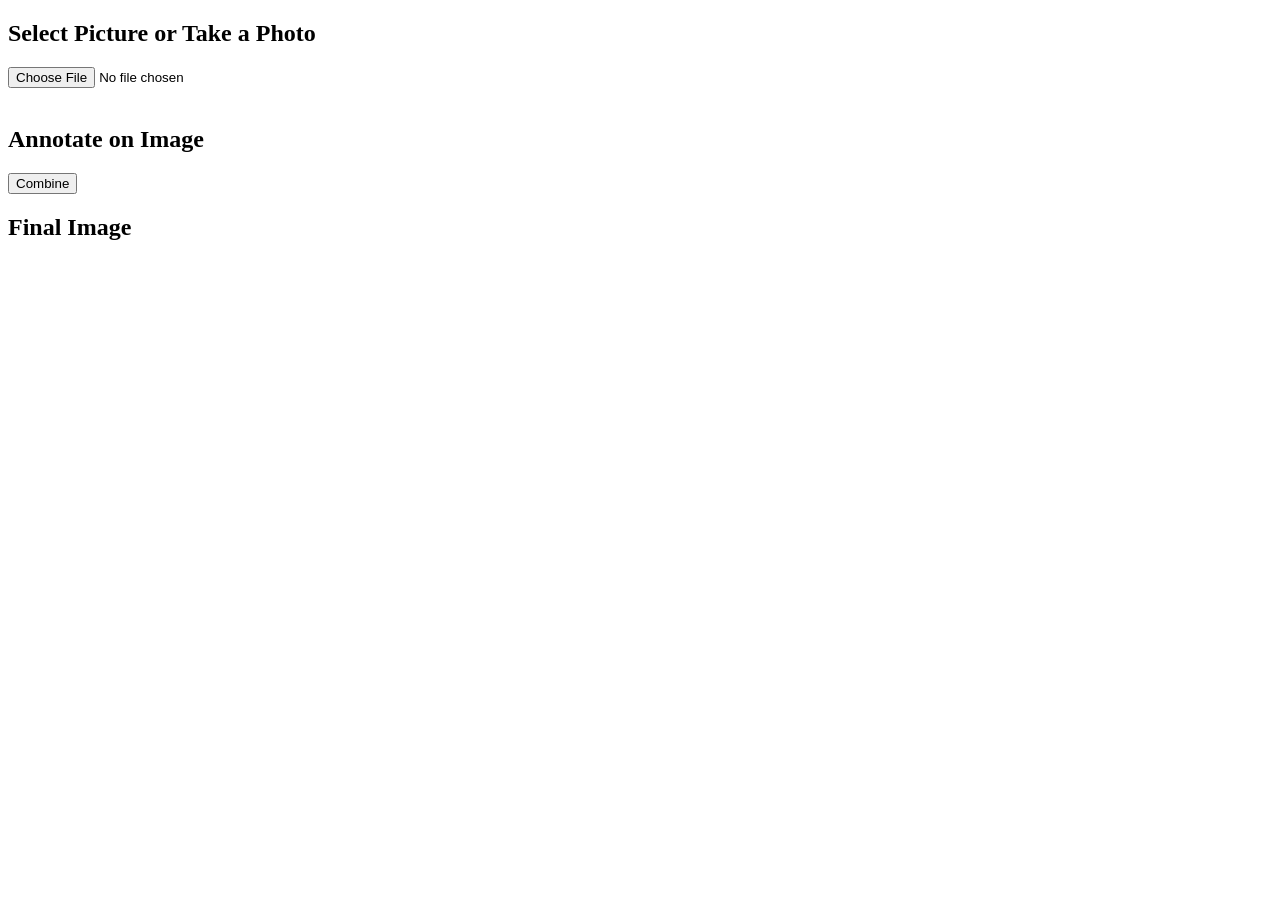
==== iteration.html @ 0d9ad46e "Added Image Resizing to iteration.html" ====
<!DOCTYPE html>
<html lang="en">
<head>
    <meta charset="UTF-8">
    <title>Title</title>
    <script src="js/jquery-1.9.1.min.js"></script>
    <script src="js/ImageResizer.js"></script>
    <style>

        .outsideWrapper{

        }
        .insideWrapper{

            position:relative;
        }
        .coveredImage{

            position:absolute;
            top:0px;
            left:0px;
            z-index:1;
        }
        .coveringCanvas{
            position:relative;
            z-index:20;
        }

        </style>
</head>
<body>
<h1>Hi</h1>



<script>

    $(function() {
        createLayout();
        bindEvents();
    })


    function createLayout() {
        var aHTML = [];
        aHTML.push(	'<h2>Select Picture or Take a Photo</h2>' +
            '<div>' +
            '<input accept="image/*" id="takePictureInput" type="file" />' +
            '</div>' +
            '<div id="imageContainer" >' +
            '<img id="yourImageSmall" alt="" />' +
            '</div>' +
            '<div class="outsideWrapper">' +
            '<div class="insideWrapper" id ="insideWrapper">' +
            '<img id="loadedImage" class="coveredImage">' +
            '</div>' +
            '</div>' +


            '<h2>Annotate on Image</h2>' +
            '<div id="annotationDrawingTools"></div>' +
            '<div id="myAnnotation"></div>' +
            '<button id="combineButton">Combine</button>' +
            '<h2>Final Image</h2>' +
            '<div id="myAnnotationResult"></div>');

        $('body').html(aHTML.join(''));
    }

    function doTheMagic(dataURL) {

        var imageObj = new Image();
        imageObj.onload = function() {

            $('#loadedImage').attr('src', dataURL);

            $("#coverCanvas").remove(); // replace the canvas if it exists ...

            var canvas = $("<canvas id='coverCanvas'>")
                .attr({
                    width: imageObj.width,
                    height: imageObj.height
                })
                .addClass('coveringCanvas');

            $('#insideWrapper').append(canvas);

        }
        imageObj.src = dataURL;
    }

    function bindEvents() {
        $('body').on("change", "#takePictureInput", function(event){
            var f = event.target.files[0];
    //        resetFields();

            // Only process image files.
            if(!f.type.match('image.*')) {

            }
            else {

                var resizer = new ImageResizer({
                    maxWidth: 1024,
                    quality: 0.90,
                    //timeout: 5000,
                    debug : true
                });
                resizer.handleFileSelection(f, doTheMagic);
            }
        });
    }

</script>

</body>
</html>
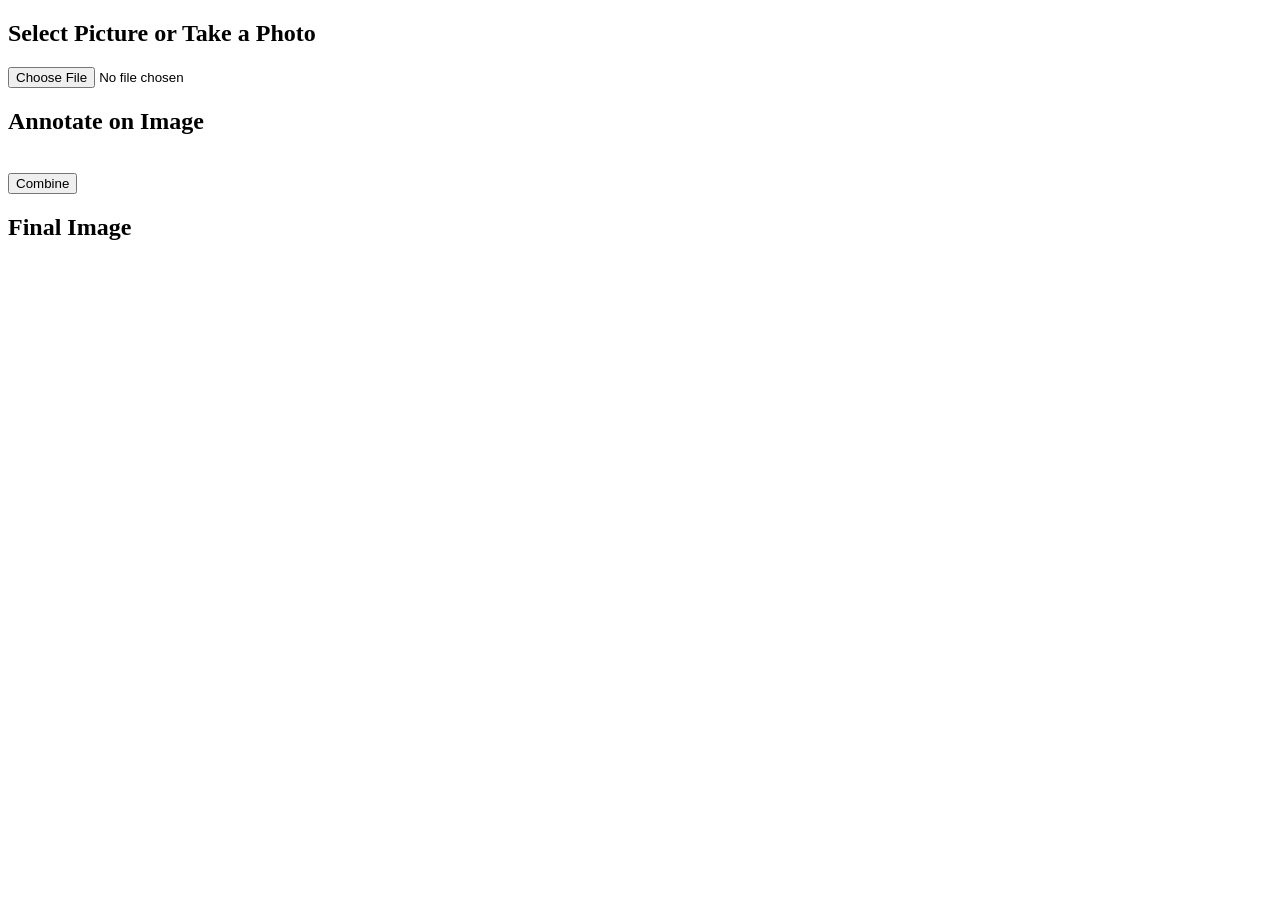
==== commit 21639e52: "Added abilityto change colour and size of line plus a reset link" ====
--- a/iteration.html
+++ b/iteration.html
@@ -4,7 +4,9 @@
     <meta charset="UTF-8">
     <title>Title</title>
     <script src="js/jquery-1.9.1.min.js"></script>
+    <script src="js/RequestAnimationFrame.js"></script>
     <script src="js/ImageResizer.js"></script>
+    <script src="js/lineDrawing.js"></script>
     <style>
 
         .outsideWrapper{
@@ -35,10 +37,12 @@
 
 <script>
 
+    var lineDrawing = new LineDrawing({strokeStyle: "#de000e",lineWidth: 5});
+
     $(function() {
         createLayout();
         bindEvents();
-    })
+    });
 
 
     function createLayout() {
@@ -47,6 +51,8 @@
             '<div>' +
             '<input accept="image/*" id="takePictureInput" type="file" />' +
             '</div>' +
+            '<h2>Annotate on Image</h2>' +
+            '<div id="annotationDrawingTools"></div>' +
             '<div id="imageContainer" >' +
             '<img id="yourImageSmall" alt="" />' +
             '</div>' +
@@ -56,18 +62,42 @@
             '</div>' +
             '</div>' +
 
-
-            '<h2>Annotate on Image</h2>' +
-            '<div id="annotationDrawingTools"></div>' +
-            '<div id="myAnnotation"></div>' +
             '<button id="combineButton">Combine</button>' +
             '<h2>Final Image</h2>' +
             '<div id="myAnnotationResult"></div>');
 
         $('body').html(aHTML.join(''));
+
+        $.each(['#000', '#fff', '#ffff00',"#de000e"], function() {
+            $('#annotationDrawingTools').append("<a href='#annotationdrawing' data-color='" + this + "' style='background: " + this + "; width: 20px; display:inline-block; text-decoration: none;'>&nbsp;</a> ");
+
+        });
+        $.each([1, 3, 6, 9, 12], function() {
+            $('#annotationDrawingTools').append("<a href='#annotationdrawing' data-size='" + this + "' style='font-weight: bold; background: #ccc; text-align: center; text-decoration: none;'>" + this + "</a> ");
+        });
+
+        $('#annotationDrawingTools').hide();
+
+        $('#annotationDrawingTools a[data-color]').on("click",  function(event) {
+            var color = $(event.target).data('color');
+            lineDrawing.setColor(color);
+        });
+
+        $('#annotationDrawingTools a[data-size]').on("click",  function(event) {
+            var size = $(event.target).data('size');
+            lineDrawing.setLineWidth(size);
+        });
+
+        $('#annotationDrawingTools').append("<a href='#annotationdrawing' id='resetCanvas'>Reset</a> ");
+
+            $("#resetCanvas").on("click",  function(event) {
+            lineDrawing.clearCanvas();
+        });
+
+
     }
 
-    function doTheMagic(dataURL) {
+    function drawCoverCanvas(dataURL) {
 
         var imageObj = new Image();
         imageObj.onload = function() {
@@ -75,6 +105,7 @@
             $('#loadedImage').attr('src', dataURL);
 
             $("#coverCanvas").remove(); // replace the canvas if it exists ...
+            $('#combineCanvas').remove();
 
             var canvas = $("<canvas id='coverCanvas'>")
                 .attr({
@@ -85,7 +116,10 @@
 
             $('#insideWrapper').append(canvas);
 
-        }
+            lineDrawing.attachToCanvas(canvas.get(0));
+
+            $('#annotationDrawingTools').show();
+        };
         imageObj.src = dataURL;
     }
 
@@ -106,10 +140,38 @@
                     //timeout: 5000,
                     debug : true
                 });
-                resizer.handleFileSelection(f, doTheMagic);
+                resizer.handleFileSelection(f, drawCoverCanvas);
             }
         });
     }
+
+    $('body').on("click", "#combineButton", function(event) {
+
+        $("#combineCanvas").remove(); // replace the canvas if it exists ...
+
+        var imageObj = new Image();
+        imageObj.onload = function () {
+            var canvas = $("<canvas id='combineCanvas'>").attr({
+                width: imageObj.width,
+                height: imageObj.height
+            })[0];
+            var context = canvas.getContext("2d");
+
+            context.drawImage(imageObj, 0, 0);
+
+            var coverCanvas = $("#coverCanvas")[0];
+
+            context.drawImage(coverCanvas, 0, 0);
+
+
+            $('#myAnnotationResult').append(canvas);
+
+
+        };
+        imageObj.src = $('#loadedImage')[0].src;
+    });
+
+
 
 </script>
 
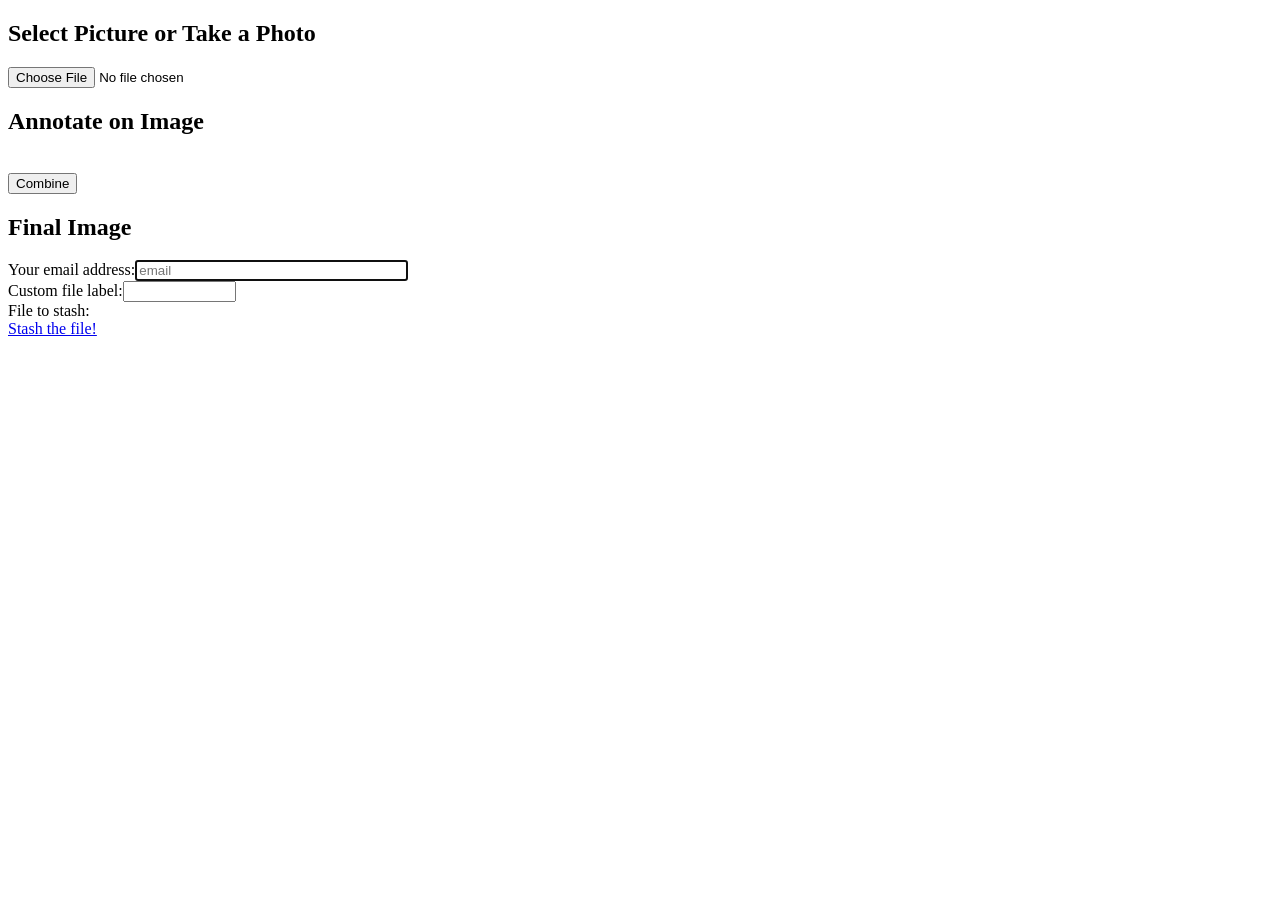
==== commit a67665ed: "added html 5 hack - add image to form to allow form submission" ====
--- a/iteration.html
+++ b/iteration.html
@@ -5,8 +5,8 @@
     <title>Title</title>
     <script src="js/jquery-1.9.1.min.js"></script>
     <script src="js/RequestAnimationFrame.js"></script>
-    <script src="js/ImageResizer.js"></script>
-    <script src="js/lineDrawing.js"></script>
+    <script src="js/ImageResizer.js?id=2"></script>
+    <script src="js/lineDrawing.js?id=2"></script>
     <style>
 
         .outsideWrapper{
@@ -16,7 +16,7 @@
 
             position:relative;
         }
-        .coveredImage{
+        #coveredCanvas{
 
             position:absolute;
             top:0px;
@@ -37,7 +37,7 @@
 
 <script>
 
-    var lineDrawing = new LineDrawing({strokeStyle: "#de000e",lineWidth: 5});
+    var lineDrawing = new LineDrawing({strokeStyle: "#de000e",lineWidth: 3});
 
     $(function() {
         createLayout();
@@ -52,19 +52,35 @@
             '<input accept="image/*" id="takePictureInput" type="file" />' +
             '</div>' +
             '<h2>Annotate on Image</h2>' +
-            '<div id="annotationDrawingTools"></div>' +
+            '<div id="annotationDrawingTools">' +
+            '<button id="clockwise">Rotate right</button>' +
+            '<button id="counterclockwise">Rotate left</button>' +
+            '</div>' +
             '<div id="imageContainer" >' +
             '<img id="yourImageSmall" alt="" />' +
             '</div>' +
             '<div class="outsideWrapper">' +
             '<div class="insideWrapper" id ="insideWrapper">' +
-            '<img id="loadedImage" class="coveredImage">' +
+     //       '<img id="loadedImage" class="coveredImage">' +
             '</div>' +
             '</div>' +
 
             '<button id="combineButton">Combine</button>' +
             '<h2>Final Image</h2>' +
-            '<div id="myAnnotationResult"></div>');
+            '<div id="myAnnotationResult"></div>'
+        );
+
+
+        aHTML.push(	' <form enctype="multipart/form-data" method="post" name="fileinfo">' +
+            ' <label>Your email address:</label>' +
+        '<input type="email" autocomplete="on" autofocus name="userid" placeholder="email" required size="32" maxlength="64" /><br />' +
+        '<label>Custom file label:</label>' +
+        '<input type="text" name="filelabel" size="12" maxlength="32" /><br />' +
+        '<label>File to stash:</label>' +
+        '</form>' +
+            '<div id="output"></div>'+
+        '<a href="javascript:sendForm()">Stash the file!</a>'
+        );
 
         $('body').html(aHTML.join(''));
 
@@ -72,7 +88,7 @@
             $('#annotationDrawingTools').append("<a href='#annotationdrawing' data-color='" + this + "' style='background: " + this + "; width: 20px; display:inline-block; text-decoration: none;'>&nbsp;</a> ");
 
         });
-        $.each([1, 3, 6, 9, 12], function() {
+        $.each([1, 3, 5], function() {
             $('#annotationDrawingTools').append("<a href='#annotationdrawing' data-size='" + this + "' style='font-weight: bold; background: #ccc; text-align: center; text-decoration: none;'>" + this + "</a> ");
         });
 
@@ -94,34 +110,71 @@
             lineDrawing.clearCanvas();
         });
 
-
-    }
-
-    function drawCoverCanvas(dataURL) {
-
-        var imageObj = new Image();
-        imageObj.onload = function() {
-
-            $('#loadedImage').attr('src', dataURL);
-
-            $("#coverCanvas").remove(); // replace the canvas if it exists ...
-            $('#combineCanvas').remove();
-
-            var canvas = $("<canvas id='coverCanvas'>")
-                .attr({
-                    width: imageObj.width,
-                    height: imageObj.height
-                })
-                .addClass('coveringCanvas');
-
-            $('#insideWrapper').append(canvas);
-
-            lineDrawing.attachToCanvas(canvas.get(0));
-
-            $('#annotationDrawingTools').show();
-        };
-        imageObj.src = dataURL;
-    }
+        $("#clockwise").click(function(){
+ //           angleInDegrees+=90 % 360;
+            drawRotated(90);
+        });
+
+        $("#counterclockwise").click(function(){
+//            if(angleInDegrees == 0)
+//                angleInDegrees = 270;
+//            else
+//                angleInDegrees-=90 % 360;
+            drawRotated(270);
+        });
+    }
+
+
+    function drawCanvases(canvas) {
+
+        $("#coveredCanvas").remove(); // replace the canvas if it exists ...
+        $("#coverCanvas").remove(); // replace the canvas if it exists ...
+        $('#combineCanvas').remove();
+
+        //'<img id="loadedImage" class="coveredImage">' +
+        canvas.id = "coveredCanvas";
+
+        $('#insideWrapper').append(canvas);
+
+        var coverCanvas = $("<canvas id='coverCanvas'>")
+            .attr({
+                width: canvas.width,
+                height: canvas.height
+            })
+            .addClass('coveringCanvas');
+
+        $('#insideWrapper').append(coverCanvas);
+
+        lineDrawing.attachToCanvas(coverCanvas.get(0));
+
+        $('#annotationDrawingTools').show();
+    }
+
+//    function drawCoverCanvas(dataURL) {
+//
+//        var imageObj = new Image();
+//        imageObj.onload = function() {
+//
+//            $('#loadedImage').attr('src', dataURL);
+//
+//            $("#coverCanvas").remove(); // replace the canvas if it exists ...
+//            $('#combineCanvas').remove();
+//
+//            var canvas = $("<canvas id='coverCanvas'>")
+//                .attr({
+//                    width: imageObj.width,
+//                    height: imageObj.height
+//                })
+//                .addClass('coveringCanvas');
+//
+//            $('#insideWrapper').append(canvas);
+//
+//            lineDrawing.attachToCanvas(canvas.get(0));
+//
+//            $('#annotationDrawingTools').show();
+//        };
+//        imageObj.src = dataURL;
+//    }
 
     function bindEvents() {
         $('body').on("change", "#takePictureInput", function(event){
@@ -133,6 +186,10 @@
 
             }
             else {
+
+                $("#combineCanvas").remove();
+                $("#coveredCanvas").remove();
+                $("#coverCanvas").remove();
 
                 var resizer = new ImageResizer({
                     maxWidth: 1024,
@@ -140,7 +197,7 @@
                     //timeout: 5000,
                     debug : true
                 });
-                resizer.handleFileSelection(f, drawCoverCanvas);
+                resizer.handleFileSelection(f, drawCanvases);
             }
         });
     }
@@ -149,28 +206,118 @@
 
         $("#combineCanvas").remove(); // replace the canvas if it exists ...
 
-        var imageObj = new Image();
-        imageObj.onload = function () {
-            var canvas = $("<canvas id='combineCanvas'>").attr({
-                width: imageObj.width,
-                height: imageObj.height
-            })[0];
-            var context = canvas.getContext("2d");
-
-            context.drawImage(imageObj, 0, 0);
-
-            var coverCanvas = $("#coverCanvas")[0];
-
-            context.drawImage(coverCanvas, 0, 0);
-
-
-            $('#myAnnotationResult').append(canvas);
-
-
+        var coveredCanvas = $("#coveredCanvas")[0];
+
+        var canvas = $("<canvas id='combineCanvas'>").attr({
+            width: coveredCanvas.width,
+            height: coveredCanvas.height
+        })[0];
+
+        var context = canvas.getContext("2d");
+
+        context.drawImage(coveredCanvas, 0, 0);
+
+        var coverCanvas = $("#coverCanvas")[0];
+
+        context.drawImage(coverCanvas, 0, 0);
+
+        $('#myAnnotationResult').append(canvas);
+
+    });
+
+    function drawRotated(degrees){
+       // if(canvas) document.body.removeChild(canvas);
+
+        canvas = document.createElement("canvas");
+        var ctx=canvas.getContext("2d");
+
+
+        var coveredCanvas = $("#coveredCanvas")[0];
+
+
+        if(degrees == 90 || degrees == 270) {
+            canvas.width = coveredCanvas.height;
+            canvas.height = coveredCanvas.width;
+        } else {
+            canvas.width = coveredCanvas.width;
+            canvas.height = coveredCanvas.height;
+        }
+
+        ctx.clearRect(0,0,canvas.width,canvas.height);
+        if(degrees == 90 || degrees == 270) {
+            ctx.translate(coveredCanvas.height/2,coveredCanvas.width/2);
+        } else {
+            ctx.translate(coveredCanvas.width/2,coveredCanvas.height/2);
+        }
+        ctx.rotate(degrees*Math.PI/180);
+        ctx.drawImage(coveredCanvas,-coveredCanvas.width/2,-coveredCanvas.height/2);
+
+        drawCanvases(canvas);
+
+       // document.body.appendChild(canvas);
+    }
+
+
+
+
+    function sendForm() {
+        var oOutput = document.getElementById("output");
+        var oData = new FormData(document.forms.namedItem("fileinfo"));
+
+        // oData.append("CustomField", "This is some extra data");
+
+        // oData.append("myfile", stylesblob);
+
+        var canvas = $('#combineCanvas')[0];
+        var durl = canvas.toDataURL('image/jpeg', 1.0);
+      // var dataURL = canvas.toDataURL('image/jpeg', 0.5);
+
+        var blob = dataURItoBlob(durl);
+        var fd = new FormData(document.forms[0]);
+        oData.append("canvasImage", blob);
+
+
+        var oReq = new XMLHttpRequest();
+        oReq.open("POST", "/styleStore", true);
+        oReq.onload = function(oEvent) {
+            if (oReq.status == 200) {
+                oOutput.innerHTML = "Uploaded!";
+            } else {
+                oOutput.innerHTML = "Error " + oReq.status + " occurred uploading your file.<br \/>";
+            }
         };
-        imageObj.src = $('#loadedImage')[0].src;
-    });
-
+
+        oReq.send(oData);
+    }
+
+
+    function dataURItoBlob(dataURI) {
+        // convert base64 to raw binary data held in a string
+        // convert base64/URLEncoded data component to raw binary data held in a string
+        var byteString;
+        if (dataURI.split(',')[0].indexOf('base64') >= 0)
+            byteString = atob(dataURI.split(',')[1]);
+        else
+            byteString = unescape(dataURI.split(',')[1]);
+
+        // separate out the mime component
+        var mimeString = dataURI.split(',')[0].split(':')[1].split(';')[0]
+
+        // write the bytes of the string to an ArrayBuffer
+        var ab = new ArrayBuffer(byteString.length);
+        var ia = new Uint8Array(ab);
+        for (var i = 0; i < byteString.length; i++) {
+            ia[i] = byteString.charCodeAt(i);
+        }
+
+        // write the ArrayBuffer to a blob, and you're done
+        // var bb = new BlobBuilder();
+        // bb.append(ab);
+        // return bb.getBlob(mimeString);
+
+        var bb = new Blob([ab], {type: mimeString});
+        return bb;
+    }
 
 
 </script>
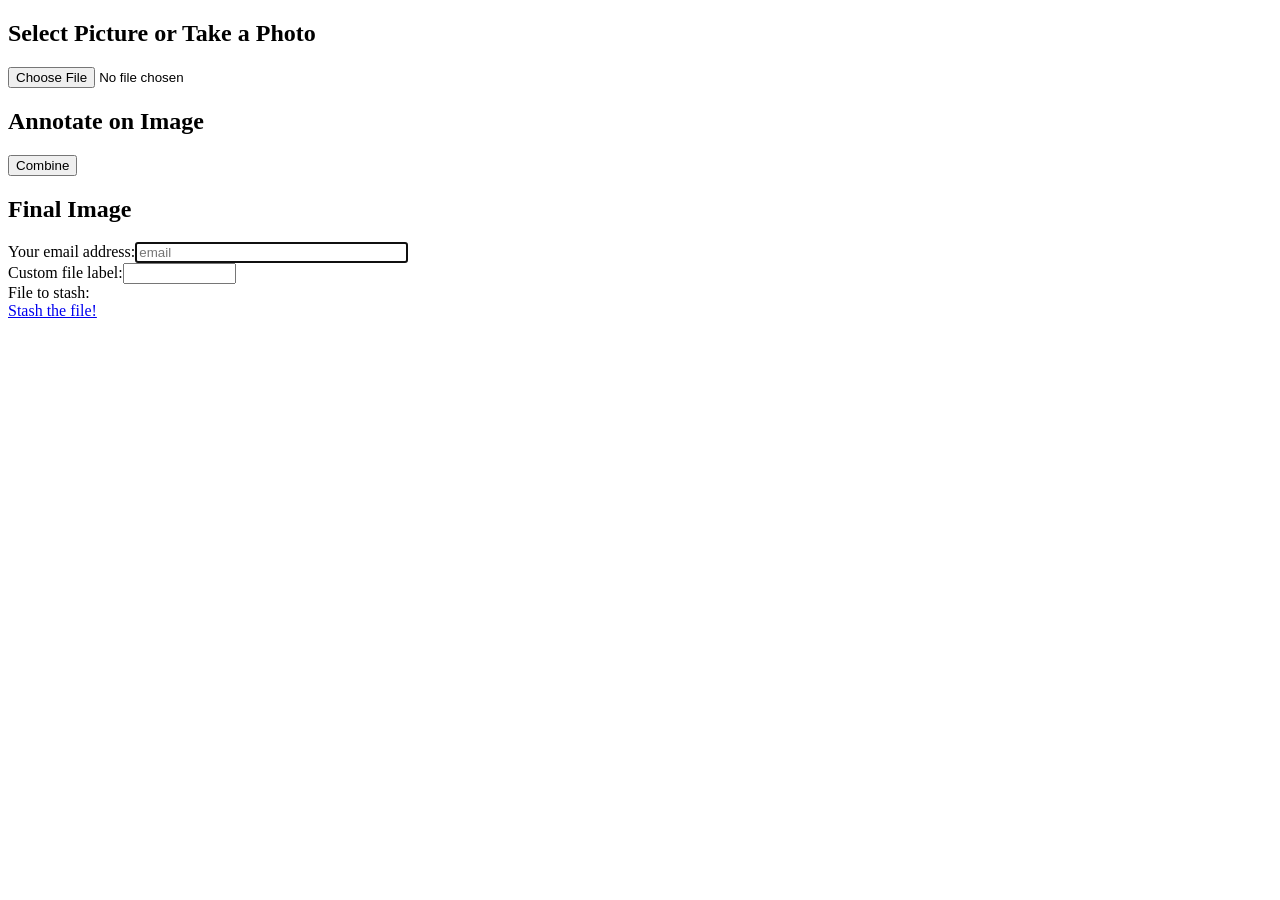
==== commit dc96ed32: "Refactored logic into Image Annotation Object" ====
--- a/iteration.html
+++ b/iteration.html
@@ -6,41 +6,32 @@
     <script src="js/jquery-1.9.1.min.js"></script>
     <script src="js/RequestAnimationFrame.js"></script>
     <script src="js/ImageResizer.js?id=2"></script>
-    <script src="js/lineDrawing.js?id=2"></script>
+    <script src="js/CanvasLineDrawing.js?id=2"></script>
+    <script src="js/ImageAnnotation.js?id=2"></script>
     <style>
 
-        .outsideWrapper{
 
-        }
-        .insideWrapper{
 
-            position:relative;
-        }
-        #coveredCanvas{
-
-            position:absolute;
-            top:0px;
-            left:0px;
-            z-index:1;
-        }
-        .coveringCanvas{
-            position:relative;
-            z-index:20;
-        }
 
         </style>
 </head>
 <body>
-<h1>Hi</h1>
 
 
 
 <script>
 
-    var lineDrawing = new LineDrawing({strokeStyle: "#de000e",lineWidth: 3});
+
+    var imageAnnotation;
+
+    //var lineDrawing = new LineDrawing({strokeStyle: "#de000e",lineWidth: 3});
 
     $(function() {
         createLayout();
+
+        imageAnnotation = new ImageAnnotation({strokeStyle: "#de000e",
+            lineWidth: 3,
+            imageAnnotationContainerId: "#annotationContainer"});
         bindEvents();
     });
 
@@ -52,18 +43,7 @@
             '<input accept="image/*" id="takePictureInput" type="file" />' +
             '</div>' +
             '<h2>Annotate on Image</h2>' +
-            '<div id="annotationDrawingTools">' +
-            '<button id="clockwise">Rotate right</button>' +
-            '<button id="counterclockwise">Rotate left</button>' +
-            '</div>' +
-            '<div id="imageContainer" >' +
-            '<img id="yourImageSmall" alt="" />' +
-            '</div>' +
-            '<div class="outsideWrapper">' +
-            '<div class="insideWrapper" id ="insideWrapper">' +
-     //       '<img id="loadedImage" class="coveredImage">' +
-            '</div>' +
-            '</div>' +
+             '<div id="annotationContainer"></div>'   +
 
             '<button id="combineButton">Combine</button>' +
             '<h2>Final Image</h2>' +
@@ -84,97 +64,8 @@
 
         $('body').html(aHTML.join(''));
 
-        $.each(['#000', '#fff', '#ffff00',"#de000e"], function() {
-            $('#annotationDrawingTools').append("<a href='#annotationdrawing' data-color='" + this + "' style='background: " + this + "; width: 20px; display:inline-block; text-decoration: none;'>&nbsp;</a> ");
 
-        });
-        $.each([1, 3, 5], function() {
-            $('#annotationDrawingTools').append("<a href='#annotationdrawing' data-size='" + this + "' style='font-weight: bold; background: #ccc; text-align: center; text-decoration: none;'>" + this + "</a> ");
-        });
-
-        $('#annotationDrawingTools').hide();
-
-        $('#annotationDrawingTools a[data-color]').on("click",  function(event) {
-            var color = $(event.target).data('color');
-            lineDrawing.setColor(color);
-        });
-
-        $('#annotationDrawingTools a[data-size]').on("click",  function(event) {
-            var size = $(event.target).data('size');
-            lineDrawing.setLineWidth(size);
-        });
-
-        $('#annotationDrawingTools').append("<a href='#annotationdrawing' id='resetCanvas'>Reset</a> ");
-
-            $("#resetCanvas").on("click",  function(event) {
-            lineDrawing.clearCanvas();
-        });
-
-        $("#clockwise").click(function(){
- //           angleInDegrees+=90 % 360;
-            drawRotated(90);
-        });
-
-        $("#counterclockwise").click(function(){
-//            if(angleInDegrees == 0)
-//                angleInDegrees = 270;
-//            else
-//                angleInDegrees-=90 % 360;
-            drawRotated(270);
-        });
     }
-
-
-    function drawCanvases(canvas) {
-
-        $("#coveredCanvas").remove(); // replace the canvas if it exists ...
-        $("#coverCanvas").remove(); // replace the canvas if it exists ...
-        $('#combineCanvas').remove();
-
-        //'<img id="loadedImage" class="coveredImage">' +
-        canvas.id = "coveredCanvas";
-
-        $('#insideWrapper').append(canvas);
-
-        var coverCanvas = $("<canvas id='coverCanvas'>")
-            .attr({
-                width: canvas.width,
-                height: canvas.height
-            })
-            .addClass('coveringCanvas');
-
-        $('#insideWrapper').append(coverCanvas);
-
-        lineDrawing.attachToCanvas(coverCanvas.get(0));
-
-        $('#annotationDrawingTools').show();
-    }
-
-//    function drawCoverCanvas(dataURL) {
-//
-//        var imageObj = new Image();
-//        imageObj.onload = function() {
-//
-//            $('#loadedImage').attr('src', dataURL);
-//
-//            $("#coverCanvas").remove(); // replace the canvas if it exists ...
-//            $('#combineCanvas').remove();
-//
-//            var canvas = $("<canvas id='coverCanvas'>")
-//                .attr({
-//                    width: imageObj.width,
-//                    height: imageObj.height
-//                })
-//                .addClass('coveringCanvas');
-//
-//            $('#insideWrapper').append(canvas);
-//
-//            lineDrawing.attachToCanvas(canvas.get(0));
-//
-//            $('#annotationDrawingTools').show();
-//        };
-//        imageObj.src = dataURL;
-//    }
 
     function bindEvents() {
         $('body').on("change", "#takePictureInput", function(event){
@@ -187,17 +78,7 @@
             }
             else {
 
-                $("#combineCanvas").remove();
-                $("#coveredCanvas").remove();
-                $("#coverCanvas").remove();
-
-                var resizer = new ImageResizer({
-                    maxWidth: 1024,
-                    quality: 0.90,
-                    //timeout: 5000,
-                    debug : true
-                });
-                resizer.handleFileSelection(f, drawCanvases);
+                imageAnnotation.handleFileSelection(f, {});
             }
         });
     }
@@ -206,74 +87,27 @@
 
         $("#combineCanvas").remove(); // replace the canvas if it exists ...
 
-        var coveredCanvas = $("#coveredCanvas")[0];
 
-        var canvas = $("<canvas id='combineCanvas'>").attr({
-            width: coveredCanvas.width,
-            height: coveredCanvas.height
-        })[0];
+        var combinedCanvas = imageAnnotation.getAnnotatedCanvas();
 
-        var context = canvas.getContext("2d");
+        combinedCanvas.id = "combineCanvas";
 
-        context.drawImage(coveredCanvas, 0, 0);
-
-        var coverCanvas = $("#coverCanvas")[0];
-
-        context.drawImage(coverCanvas, 0, 0);
-
-        $('#myAnnotationResult').append(canvas);
+        $('#myAnnotationResult').append(combinedCanvas);
 
     });
-
-    function drawRotated(degrees){
-       // if(canvas) document.body.removeChild(canvas);
-
-        canvas = document.createElement("canvas");
-        var ctx=canvas.getContext("2d");
-
-
-        var coveredCanvas = $("#coveredCanvas")[0];
-
-
-        if(degrees == 90 || degrees == 270) {
-            canvas.width = coveredCanvas.height;
-            canvas.height = coveredCanvas.width;
-        } else {
-            canvas.width = coveredCanvas.width;
-            canvas.height = coveredCanvas.height;
-        }
-
-        ctx.clearRect(0,0,canvas.width,canvas.height);
-        if(degrees == 90 || degrees == 270) {
-            ctx.translate(coveredCanvas.height/2,coveredCanvas.width/2);
-        } else {
-            ctx.translate(coveredCanvas.width/2,coveredCanvas.height/2);
-        }
-        ctx.rotate(degrees*Math.PI/180);
-        ctx.drawImage(coveredCanvas,-coveredCanvas.width/2,-coveredCanvas.height/2);
-
-        drawCanvases(canvas);
-
-       // document.body.appendChild(canvas);
-    }
-
-
-
 
     function sendForm() {
         var oOutput = document.getElementById("output");
         var oData = new FormData(document.forms.namedItem("fileinfo"));
 
-        // oData.append("CustomField", "This is some extra data");
-
-        // oData.append("myfile", stylesblob);
 
         var canvas = $('#combineCanvas')[0];
         var durl = canvas.toDataURL('image/jpeg', 1.0);
+
       // var dataURL = canvas.toDataURL('image/jpeg', 0.5);
 
         var blob = dataURItoBlob(durl);
-        var fd = new FormData(document.forms[0]);
+
         oData.append("canvasImage", blob);
 
 
